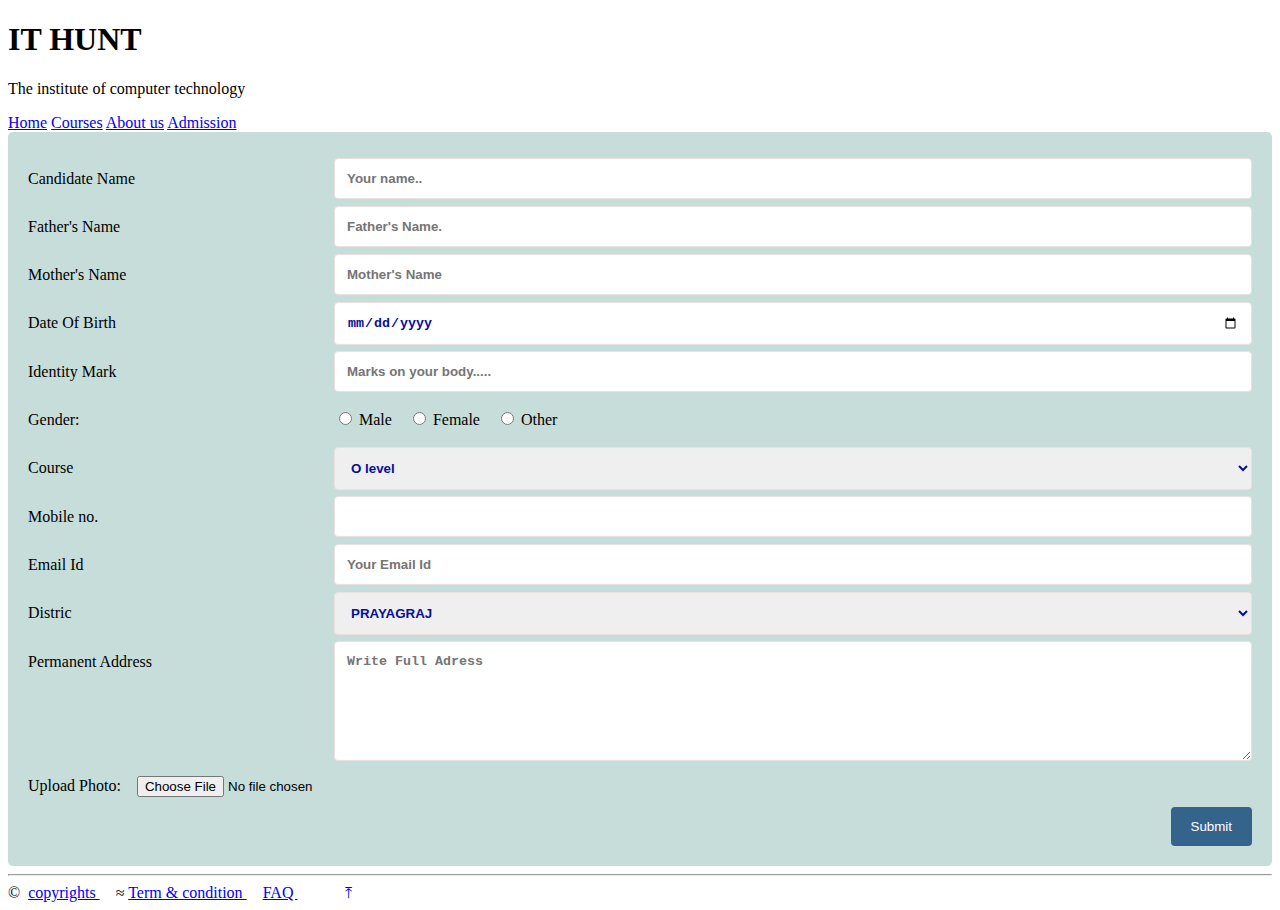
==== admission.html @ 2ba76a9b "my First Web" ====
<!DOCTYPE html>
<html lang="en">
<head>
    <title>IT HUNT</title>
    <link rel="shortcut icon" type="image/jpg" href="img/ithunt.jpg"/>
    <meta charset="UTF-8">
    <meta http-equiv="X-UA-Compatible" content="IE=edge">
    <meta name="viewport" content="width=device-width, initial-scale=1.0">
    <link rel="stylesheet" href="css/MYSTYLE.CSS">
    <link rel="stylesheet" href="admissionStyle.css">
</head>
<body>
    <header>
        <div class="head">
        <h1>IT HUNT</h1>
        <p> The institute of computer technology</p>
    </div>
        <div class="navigation">
            <a href="index.html" alt="something wrong">Home</a>
            <a href="Home.html" alt="something wrong">Courses</a>
            <a href="AboutUs.html" alt="something wrong">About us</a>
            <a href="#" alt="something wrong">Admission</a>
        </div>
            </header>

            <div class="container">
                <form action="#">
                  <div class="row">
                    <div class="col-25">
                      <label for="cname">Candidate Name</label>
                    </div>
                    <div class="col-75">
                      <input type="text" id="cname" name="cname" placeholder="Your name..">
                    </div>
                  </div>
                 



                  <div class="row">
                    <div class="col-25">
                      <label for="fathername">Father's Name</label>
                    </div>

                    
                    <div class="col-75">
                      <input type="text" id="ftname" name="fathername" placeholder="Father's Name.">
                    </div>
                  </div>

                  <div class="row">
                    <div class="col-25">
                      <label for="mothername">Mother's Name</label>
                    </div>

                    
                    <div class="col-75">
                      <input type="text" id="mname" name="mothername" placeholder="Mother's Name">
                    </div>
                  </div>


                  <div class="row">
                    <div class="col-25">
                      <label for="dob">Date Of Birth</label>
                    </div>

                    
                    <div class="col-75">
                      <input type="date" id="dob" name="dob">
                    </div>
                  </div>
                  <div class="row">
                    <div class="col-25">
                      <label for="lname">Identity Mark</label>
                    </div>

                    
                    <div class="col-75">
                      <input type="text" id="mark" name="mark" placeholder="Marks on your body.....">
                    </div>
                  </div>


                  <div class="row">
                  <div class="col-25">
                  <label for="dob">Gender: </label>
                  </div>

                  <div class="col-75">
                  <input type="radio" id="male" name="gender" value="male">
                      <label for="male">Male</label>
                      <input type="radio" id="female" name="gender"                     value="female">
                      <label for="female">Female</label>
                      <input type="radio" id="other" name="gender"                     value="other">
                      <label for="other">Other</label>
                  </div>
                  </div>


                  <div class="row">
                    <div class="col-25">
                      <label for="course">Course</label>
                    </div>
                      <div class="col-75">
                        <select id="course" name="course">
                          <option value="O level">O level</option>
                          <option value="A level">A level</option>
                          <option value="B level">B level</option>
                          <option value="CCC">CCC</option>
                          <option value="MCA">MCA</option>
                          <option value="PGDCA">PGDCA</option>
                          <option value="BCA">BCA</option>
                          <option value="ADCA">ADCA</option>
                        </select>
                      
                    </div>
                    


                  </div>
                  <div class="row">
                    <div class="col-25">
                      <label for="contact">Mobile no.</label>
                    </div>

                    
                    <div class="col-75">
                      <input type="tel" id="phone" name="contact" pattern="[0-9]{10}">
                    </div>
                  
                  


                  </div>
                  <div class="row">
                    <div class="col-25">
                      <label for="email">Email Id</label>
                    </div>

                    
                    <div class="col-75">
                      <input type="email" id="address" name="address" placeholder="Your Email Id">
                    </div>
                  </div>
                  <div class="row">
                    <div class="col-25">
                      <label for="distric">Distric</label>
                    </div>
                    <div class="col-75">
                      <select id="distric" name="distric">
                        <option value="PRAYAGRAJ">PRAYAGRAJ</option>
                        <option value="PRATAPGARH">PRATAPGARH</option>
                        <option value="KAUNSHAMBI">KAUNSHAMBI</option>
                        <option value="GORAKHPUR">GORAKHPUR</option>
                        <option value="LUCKNOW">LUCKNOW</option>
                        <option value="RAEBARELI">RAEBARELI</option>
                        <option value="VARANASI">VARANASI</option>
                        <option value="AMETHI">AMETHI</option>
                      </select>
                    </div>
                  </div>



                  <div class="row">
                    <div class="col-25">
                      <label for="address">Permanent Address </label>
                    </div>
                    <div class="col-75">
                      <textarea id="address" name="subject" placeholder="Write Full Adress" style="height:120px"></textarea>
                    </div>
                  </div>

                  <label for="Photo">Upload Photo:</label>
                  <input type="file" id="Photo" name="Photo">

                  <div class="row">
                    <input type="submit" value="Submit">
                  </div>
                </form>
              </div>
    <div>


        
    </div>



    <hr>

    <footer class="footer">
      &copy;&nbsp; <a href="#">copyrights </a> &nbsp;&nbsp;&nbsp;&nbsp;&thickapprox; <a href="#"> Term & condition </a> &nbsp;&nbsp;&nbsp; <a href="#">FAQ </a> &nbsp;&nbsp;&nbsp;&nbsp;&nbsp;&nbsp;&nbsp;&nbsp;&nbsp;&nbsp;&nbsp; <a href="admission.html" style="text-decoration: none;">&UpArrowBar;</a>
      
      </footer>
</body>
</html>
---- admissionStyle.css ----
/* Style inputs, select elements and textareas */
input[type=text],  input[type=email],input[type=date] , input[type=tel] ,select, textarea {
    width: 100%;
    padding: 12px;
    border: 1px solid rgb(235, 224, 224);
    border-radius: 4px;
    color: rgb(6, 16, 156);
    font-weight: 900;
    box-sizing: border-box;
    resize: vertical;
  }
  
  /* Style the label to display next to the inputs */
  label {
    padding: 12px 12px 12px 0;
    display: inline-block;
  }
  
  /* Style the submit button */
  input[type=submit] {
    background-color: #083f74c4;
    color: white;
    padding: 12px 20px;
    border: none;
    border-radius: 4px;
    cursor: pointer;
    float: right;
  }
  input[type=submit]:hover{
      background-color: rgba(252, 30, 14, 0.664);
  }
  
  /* Style the container */
  .container {
    border-radius: 5px;
    background-color: #c6ddda;
    padding: 20px;
  }
  
  /* Floating column for labels: 25% width */
  .col-25 {
    float: left;
    width: 25%;
    margin-top: 6px;
  }
  
  /* Floating column for inputs: 75% width */
  .col-75 {
    float: left;
    width: 75%;
    margin-top: 6px;
  }
  
  /* Clear floats after the columns */
  .row:after {
    content: "";
    display: table;
    clear: both;
  }
  
  /* Responsive layout - when the screen is less than 600px wide, make the two columns stack on top of each other instead of next to each other */
  @media screen and (max-width: 600px) {
    .col-25, .col-75, input[type=submit] {
      width: 100%;
      margin-top: 0;
    }
  }
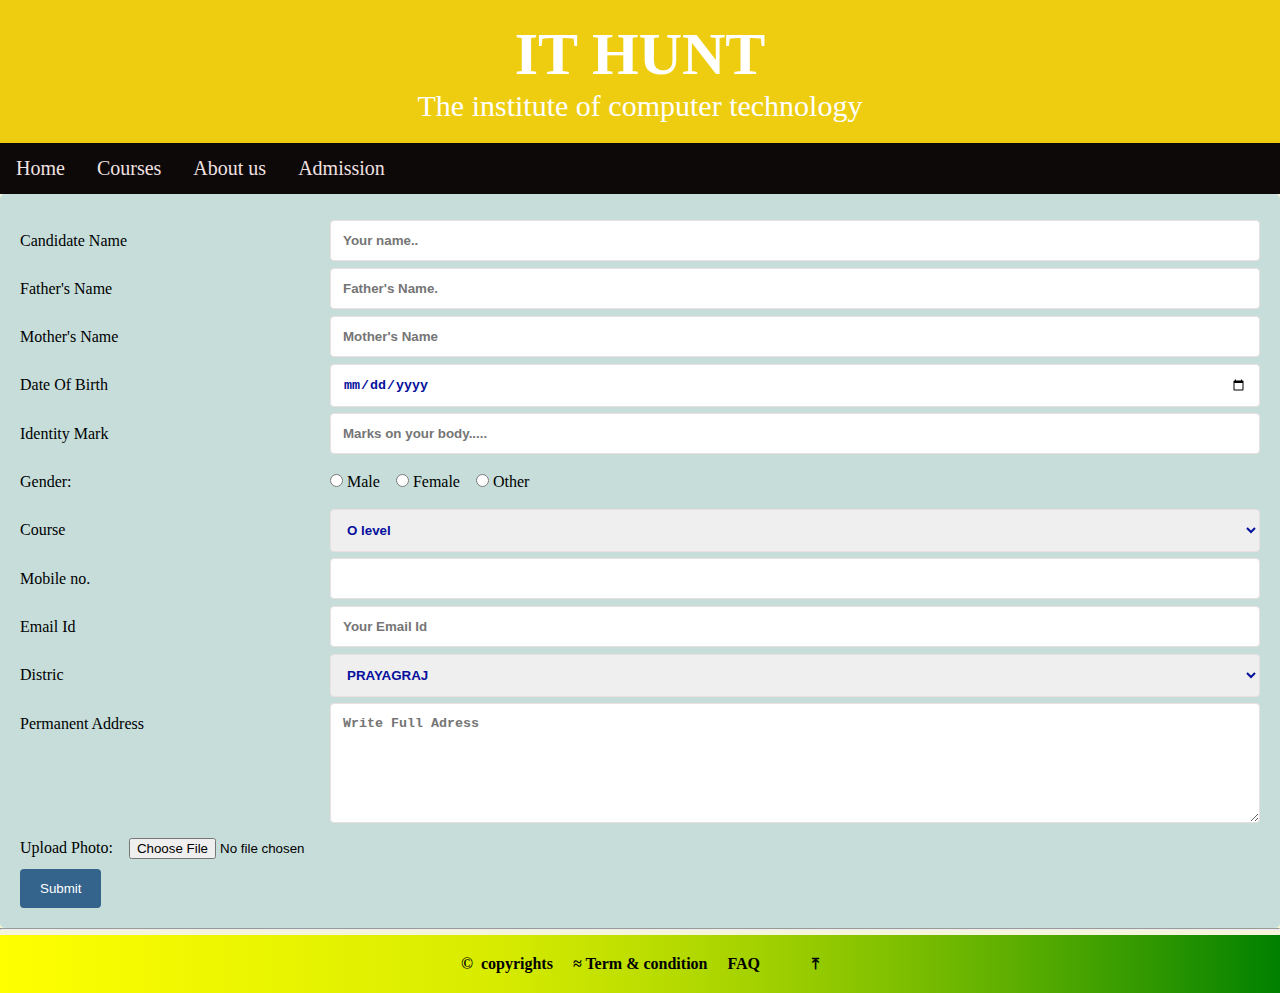
==== commit 94e265cc: "UPDATE" ====
--- a/admission.html
+++ b/admission.html
@@ -6,7 +6,7 @@
     <meta charset="UTF-8">
     <meta http-equiv="X-UA-Compatible" content="IE=edge">
     <meta name="viewport" content="width=device-width, initial-scale=1.0">
-    <link rel="stylesheet" href="css/MYSTYLE.CSS">
+    <link rel="stylesheet" href="CSS/MYSTYLE.CSS">
     <link rel="stylesheet" href="admissionStyle.css">
 </head>
 <body>
--- a/CSS/MYSTYLE.CSS
+++ b/CSS/MYSTYLE.CSS
@@ -0,0 +1,150 @@
+
+* {
+  box-sizing: border-box;
+  margin: 0;
+  
+}
+body{
+  background-color: beige;
+}
+
+.head{
+  padding: 20px;
+  text-align: center;
+  background: #eecd11;
+  color: white;
+  font-size: 30px;
+  margin: 0px;
+}
+.navigation{
+  background-color: rgb(14, 9, 9);
+  overflow: hidden;
+
+}
+  
+
+
+.navigation a {
+  float: left;
+  color: #f2f2f2;
+  text-align: center;
+  padding: 14px 16px;
+  text-decoration: none;
+  font-size: 20px;
+}
+
+.navigation a:link{
+  color:rgb(241, 225, 225);
+}
+
+.navigation a:hover {
+  background-color: rgba(86, 159, 161, 0.473);
+  color: black;
+}
+.navigation a:active {
+  color: rgb(235, 28, 13);
+}
+
+
+
+/* Column container */
+.row {
+  display: flex;
+  flex-wrap: wrap;
+}
+
+/* Create two unequal columns that sits next to each other */
+/* Sidebar/left column */
+.side {
+  flex: 25%; /* Set the width of the sidebar */
+  background-color: #57df2e; /* Grey background color */
+  padding: 33px;
+  padding-left: 60px; /* Some padding */
+  
+}
+
+/* Main column */
+.main {
+  flex: 70%; /* Set the width of the main content */
+  background-color: rgb(238, 215, 12); /* White background color */
+  padding: 20px; /* Some padding */
+}
+
+@media screen and (max-width: 400px) {
+  .navbar a {
+    float: none;
+    width: 100%;
+  }
+}
+
+
+
+.row1 {
+  display: flex;
+  flex-wrap: wrap;
+  padding: 0px 0px 0px 4px;
+}
+
+/* Create four equal columns that sits next to each other */
+.column {
+  flex: 25%;
+  max-width: 25%;
+  padding: 0px 0px 0px 4px;
+}
+
+.column img {
+  margin-top: 8px;
+  vertical-align: middle;
+  width: 100%;
+}
+
+/* Responsive layout - makes a two column-layout instead of four columns */
+@media screen and (max-width: 800px) {
+  .column {
+    flex: 50%;
+    max-width: 50%;
+  }
+}
+
+/* Responsive layout - makes the two columns stack on top of each other instead of next to each other */
+@media screen and (max-width: 600px) {
+  .column {
+    flex: 100%;
+    max-width: 100%;
+  }
+}
+
+
+.footer {
+  margin-right: 0px;
+  margin-top: 5px;
+  
+  font-weight: bolder;
+  padding: 20px; /* Some padding */
+  text-align: center; /* Center text*/
+ background-image: linear-gradient( to right ,  yellow, 70%, green);
+ /* Grey background */
+}
+
+ .profile-image{
+  justify-content: center; 
+ align-items: center; 
+}
+#about{ 
+  font-size: 22px;
+  font-style: oblique;
+  text-align: left;
+  color: rgb(0, 0, 0);
+  background-image: linear-gradient( to right ,  yellow, 70%, green);
+}
+#team{
+  font-weight: 900;
+  font-size:1.1rem;
+  font-style: italic;
+  background-image: linear-gradient( 160deg, yellow, 40%, white, 20% , green);
+}
+footer a{
+  text-decoration: none;
+  color: black;
+  
+}